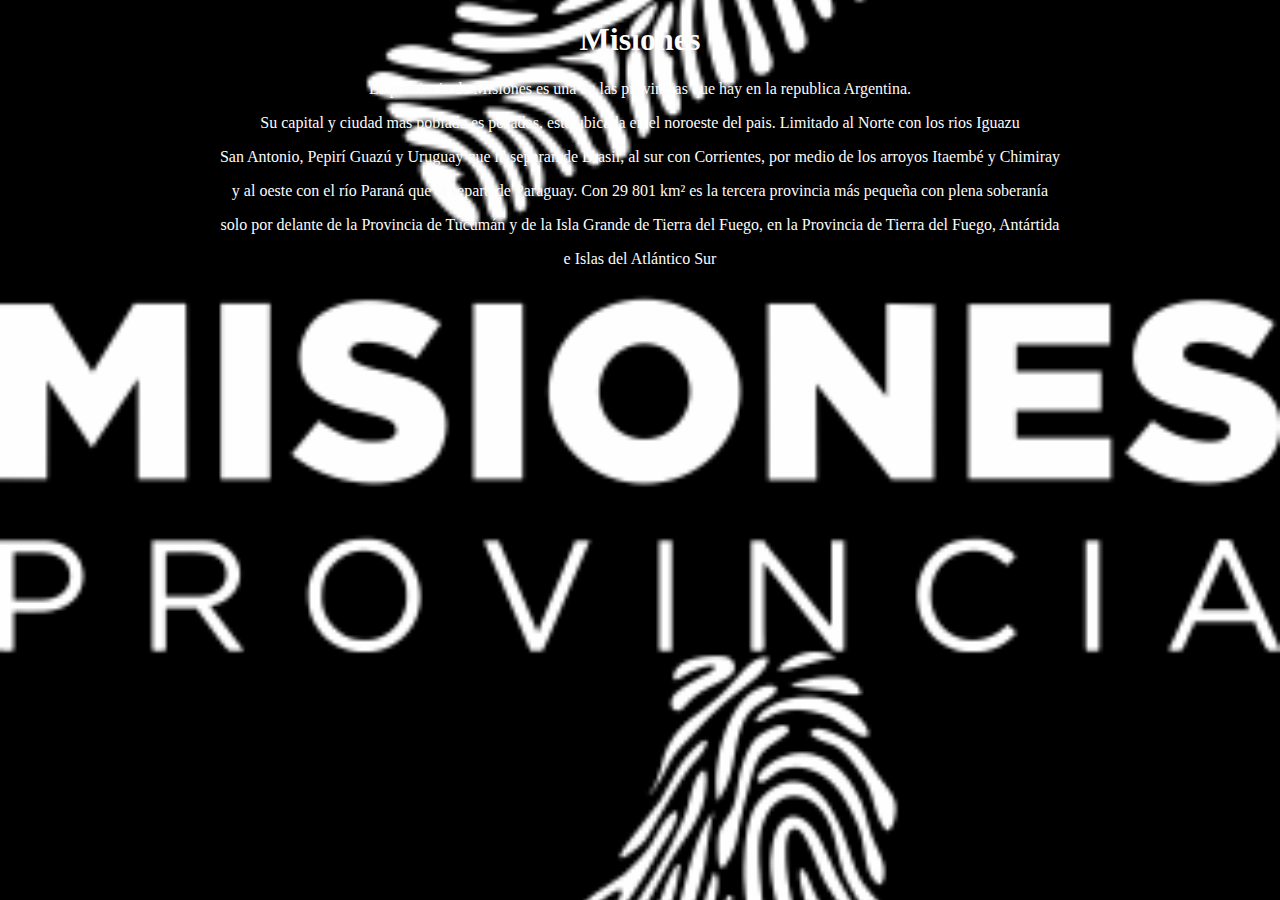
==== index.html @ 31bae2be "finalizado" ====
<!DOCTYPE html>
<html>
<head>
    <meta charset="UTF-8">
    <meta name="viewport" content="width-device-width-scale=1.0">
    <title>MISIONES UNA PROVINCIA DE ARGENTINA</title>
    <link rel="stylesheet" href="styles.css" type="text/css">
</head>
<body>
    <h1> Misiones </h1>
    <p>La provincia de Misiones es una de las provincias que hay en la republica Argentina.</p>
     <p>Su capital y ciudad mas poblada es posadas, esta ubicada en el noroeste del pais. Limitado al Norte con los rios Iguazu</p>
     <p>San Antonio, Pepirí Guazú y Uruguay que la separan de Brasil, al sur con Corrientes, por medio de los arroyos Itaembé y Chimiray</p>
     <p> y al oeste con el río Paraná que la separa de Paraguay. Con 29 801 km² es la tercera provincia más pequeña con plena soberanía</p>
     <p>solo por delante de la Provincia de Tucumán y de la Isla Grande de Tierra del Fuego, en la Provincia de Tierra del Fuego, Antártida </p>
     <p>e Islas del Atlántico Sur</p>
    
</body>
</html>
---- styles.css ----
h1{
    text-align: center;
}
p{
    text-align: center;
}
body{
    color:rgb(252, 252, 252);
    background-color: black;
    background-image: url('imagenes/log_misiones.png');
    background-position: left 1234567899876543210%;
    /*background-attachment: fixed;*/
    background-size: cover;


}
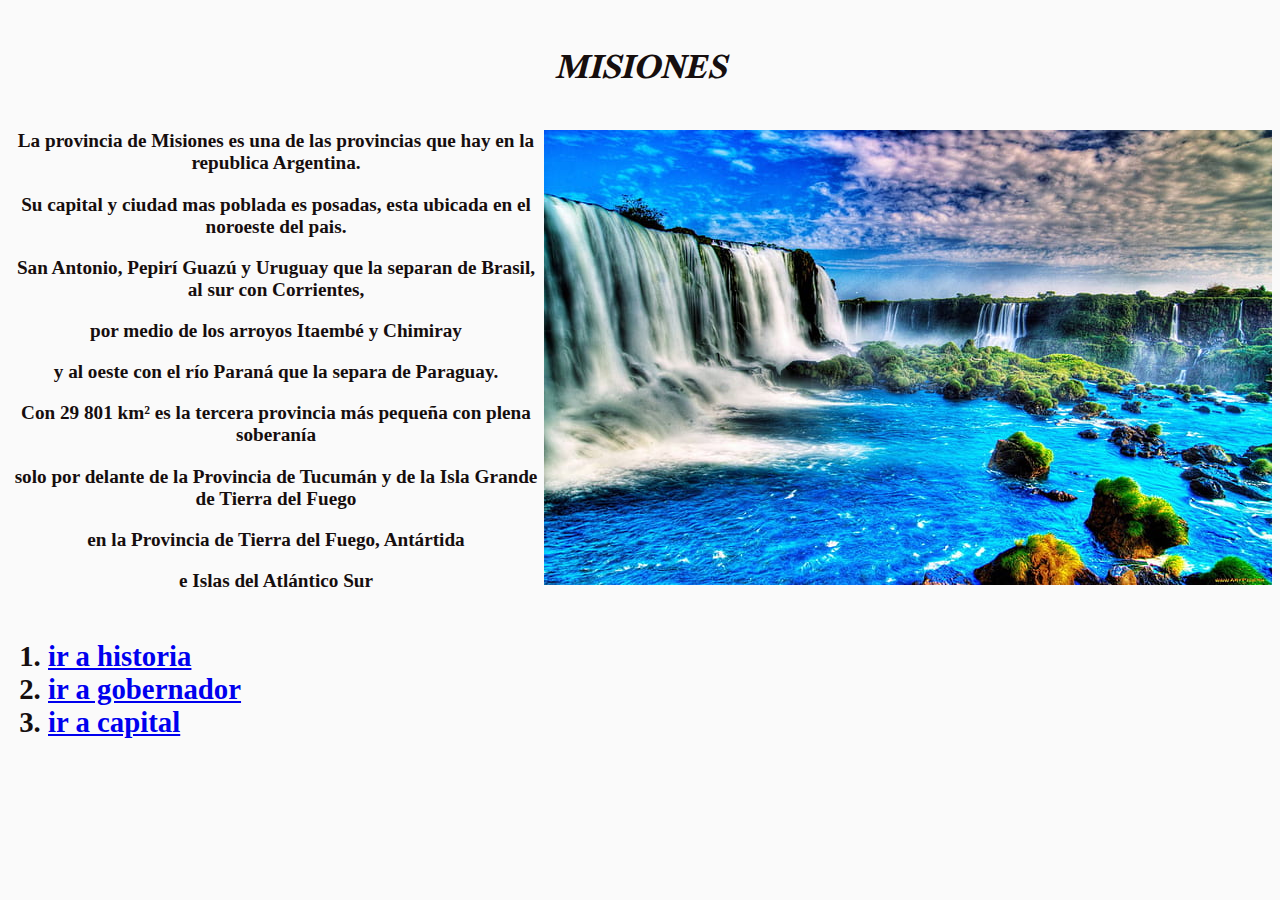
==== commit a4e28d0f: "final" ====
--- a/index.html
+++ b/index.html
@@ -5,15 +5,33 @@
     <meta name="viewport" content="width-device-width-scale=1.0">
     <title>MISIONES UNA PROVINCIA DE ARGENTINA</title>
     <link rel="stylesheet" href="styles.css" type="text/css">
+    
 </head>
 <body>
-    <h1> Misiones </h1>
-    <p>La provincia de Misiones es una de las provincias que hay en la republica Argentina.</p>
-     <p>Su capital y ciudad mas poblada es posadas, esta ubicada en el noroeste del pais. Limitado al Norte con los rios Iguazu</p>
-     <p>San Antonio, Pepirí Guazú y Uruguay que la separan de Brasil, al sur con Corrientes, por medio de los arroyos Itaembé y Chimiray</p>
-     <p> y al oeste con el río Paraná que la separa de Paraguay. Con 29 801 km² es la tercera provincia más pequeña con plena soberanía</p>
-     <p>solo por delante de la Provincia de Tucumán y de la Isla Grande de Tierra del Fuego, en la Provincia de Tierra del Fuego, Antártida </p>
+    
+    <h1> MISIONES </h1>
+    <p> <img src="imagenes/iguazu.jpg" alt="misiones" class="alineacion-imagen"> La provincia de Misiones es una de las provincias que hay en la republica Argentina.</p>
+     <p>Su capital y ciudad mas poblada es posadas, esta ubicada en el noroeste del pais. </p>
+     <p>San Antonio, Pepirí Guazú y Uruguay que la separan de Brasil, al sur con Corrientes,</p>
+     <p>por medio de los arroyos Itaembé y Chimiray</p>
+     <p> y al oeste con el río Paraná que la separa de Paraguay. </p>
+     <p>Con 29 801 km² es la tercera provincia más pequeña con plena soberanía</p>
+     <p>solo por delante de la Provincia de Tucumán y de la Isla Grande de Tierra del Fuego</p>
+     <p> en la Provincia de Tierra del Fuego, Antártida  </p>
      <p>e Islas del Atlántico Sur</p>
+
+     <ol class="etiqueta">
+       <li><a href="historia.html"> ir a historia</a> </li>
+       <li> <a href="gobernador.html"> ir a gobernador</a> </li>
+       <li> <a href="capital.html"> ir a capital</a></li>
+     </ol>
+
+    
     
 </body>
-</html>+</html>
+
+
+
+
+
--- a/styles.css
+++ b/styles.css
@@ -1,16 +1,33 @@
+@import url('https://fonts.googleapis.com/css2?family=Montserrat&display=swap');
+@import url('https://fonts.googleapis.com/css2?family=Scheherazade+New&display=swap');
 h1{
-    text-align: center;
+    text-align:center;
+    font-style: italic;
+    font-family: 'Montserrat', sans-serif;
 }
 p{
     text-align: center;
 }
 body{
-    color:rgb(252, 252, 252);
-    background-color: black;
-    background-image: url('imagenes/log_misiones.png');
-    background-position: left 1234567899876543210%;
+    color:rgb(22, 14, 14);
+    background-color: rgb(250, 250, 250);
     /*background-attachment: fixed;*/
     background-size: cover;
+    font-weight: 800;
+    font-size: 1.2em;
 
 
+}
+
+.etiqueta {
+  font-size: 1.5em;
+  float: left;
+}
+
+.alineacion-imagen{
+    float: right;
+}
+h1{
+    text-align: center;
+    font-family: 'Scheherazade New', serif;
 }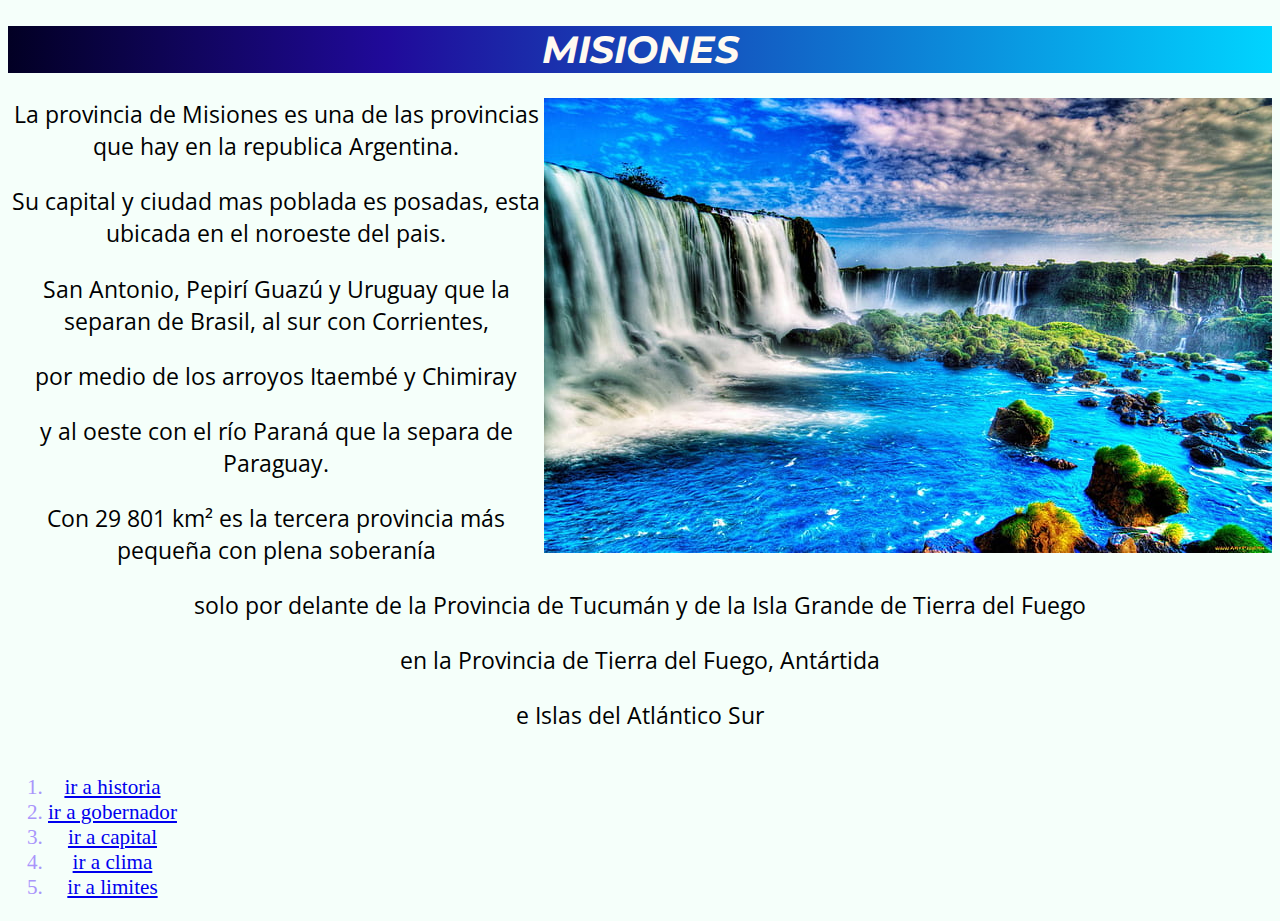
==== commit 7c9a0e78: "final" ====
--- a/index.html
+++ b/index.html
@@ -7,10 +7,10 @@
     <link rel="stylesheet" href="styles.css" type="text/css">
     
 </head>
-<body>
+<body class="misiones">
     
-    <h1> MISIONES </h1>
-    <p> <img src="imagenes/iguazu.jpg" alt="misiones" class="alineacion-imagen"> La provincia de Misiones es una de las provincias que hay en la republica Argentina.</p>
+    <h1 >MISIONES </h1>
+    <p > <img src="imagenes/iguazu.jpg" alt="misiones" class="alineacion-imagen"> La provincia de Misiones es una de las provincias que hay en la republica Argentina.</p>
      <p>Su capital y ciudad mas poblada es posadas, esta ubicada en el noroeste del pais. </p>
      <p>San Antonio, Pepirí Guazú y Uruguay que la separan de Brasil, al sur con Corrientes,</p>
      <p>por medio de los arroyos Itaembé y Chimiray</p>
@@ -24,6 +24,8 @@
        <li><a href="historia.html"> ir a historia</a> </li>
        <li> <a href="gobernador.html"> ir a gobernador</a> </li>
        <li> <a href="capital.html"> ir a capital</a></li>
+       <li> <a href="clima.html"> ir a clima </a></li>
+       <li> <a href="limites.html"> ir a limites</a></li>
      </ol>
 
     
--- a/styles.css
+++ b/styles.css
@@ -1,33 +1,66 @@
 @import url('https://fonts.googleapis.com/css2?family=Montserrat&display=swap');
 @import url('https://fonts.googleapis.com/css2?family=Scheherazade+New&display=swap');
+@import url('https://fonts.googleapis.com/css2?family=Scheherazade+New:wght@700&display=swap');
+@import url('https://fonts.googleapis.com/css2?family=Open+Sans&display=swap');
 h1{
     text-align:center;
     font-style: italic;
     font-family: 'Montserrat', sans-serif;
+    color: floralwhite;
+    background: rgb(0, 0, 0);
+    background: linear-gradient(90deg, rgba(2,0,36,1) 0%, rgba(32,10,154,1) 30%, rgba(0,212,255,1) 100%); 
+    
+
 }
-p{
+
+.misiones{
+    background-color: mintcream;
+    font-size:1.2em;
+    color: black;
     text-align: center;
+   
+
 }
-body{
+.misiones p {
+    font-family: 'Open Sans', sans-serif;
+    text-align: center;
+    font-size: 1.2em;
+    
+
+}
+
+.body-comun{
+
     color:rgb(22, 14, 14);
-    background-color: rgb(250, 250, 250);
     /*background-attachment: fixed;*/
     background-size: cover;
     font-weight: 800;
     font-size: 1.2em;
-
+    background-image:url("imagenes/posadas.jpg");
+    color: white;
 
 }
 
 .etiqueta {
-  font-size: 1.5em;
-  float: left;
+    font-size: 1.1em;
+    color: rgb(169, 149, 250);
+    float: left;
+    text-align: center;
+    background-color: mintcream;
+ 
 }
 
 .alineacion-imagen{
     float: right;
+
 }
-h1{
+
+.body-comun p{
+  
+    font-family: 'Scheherazade New', serif;
     text-align: center;
-    font-family: 'Scheherazade New', serif;
-}+
+}
+
+
+
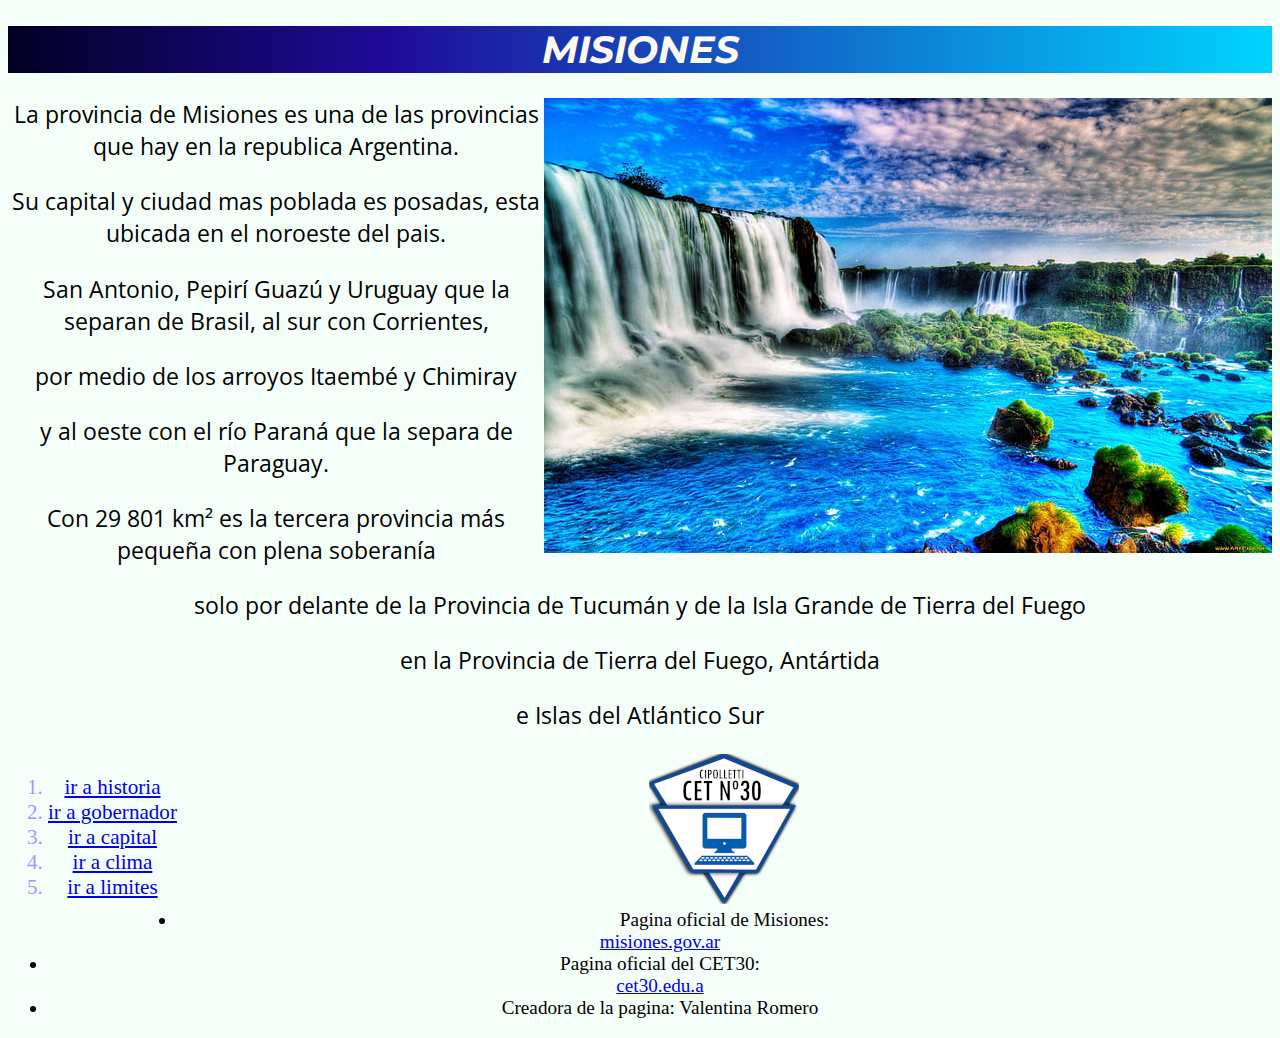
==== commit 0707d685: "final" ====
--- a/index.html
+++ b/index.html
@@ -27,6 +27,16 @@
        <li> <a href="clima.html"> ir a clima </a></li>
        <li> <a href="limites.html"> ir a limites</a></li>
      </ol>
+     <footer>
+       <ul class="lista"><img class=alineacion src="imagenes/logo-trans-150.png">
+        <li> Pagina oficial de Misiones:</li><a href="https://misiones.gob.ar/">misiones.gov.ar</a>
+        <li> Pagina oficial del CET30:</li><a href="http://www.cet30.edu.ar/">cet30.edu.a</a>
+        <li> Creadora de la pagina: Valentina Romero</li>
+
+      </ul>
+     </footer>
+
+     
 
     
     
